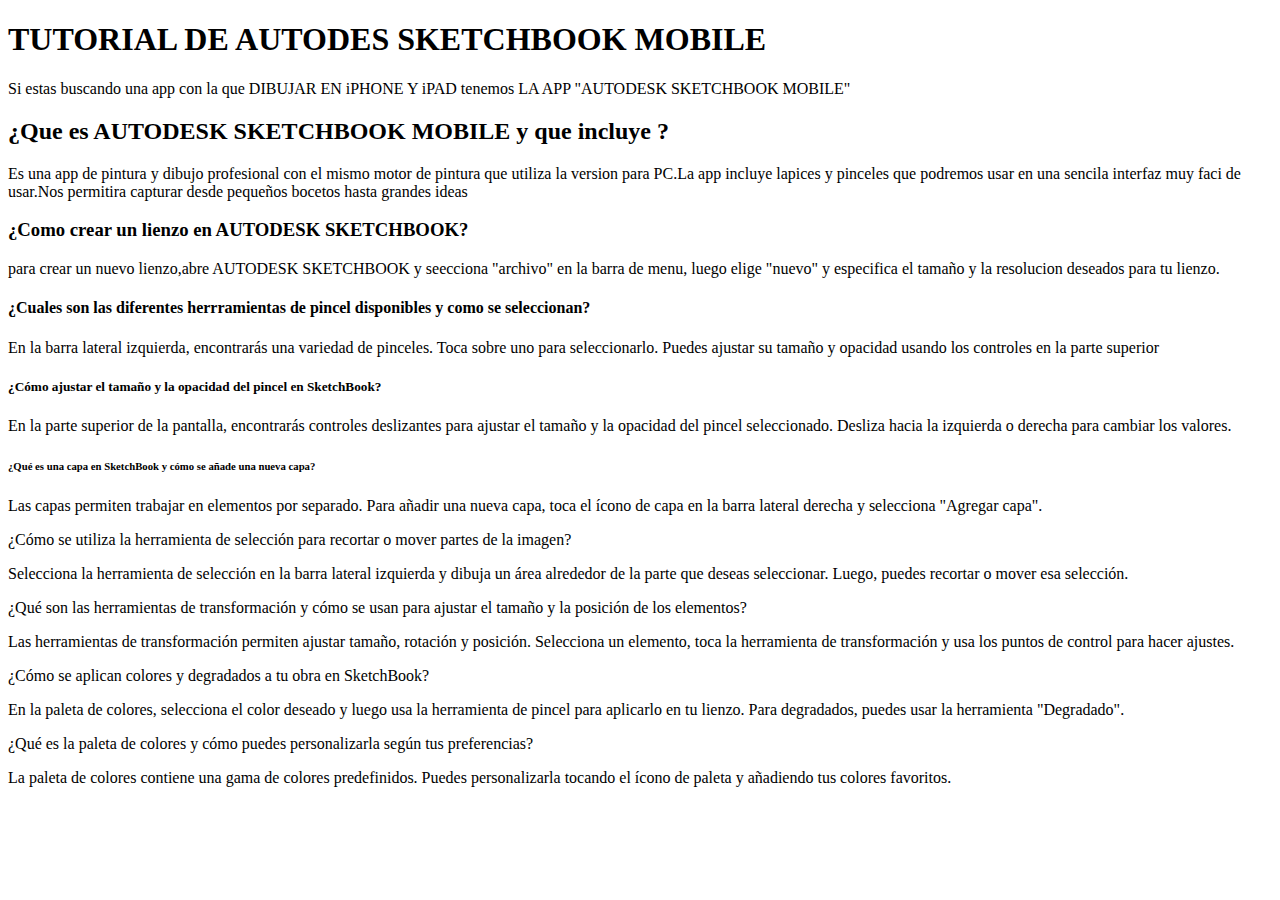
==== index.html @ 68b3e3b3 "versión 1.0 -9 de agosto" ====
<!DOCTYPE html>
<htmml lang="en">
    <head>
        <meta charset="UTF-8" />
        <meta name="viewport" content="width=device-with, initial.scale=1.0" />
        <meta htpp-equiv="X-UA-Compatible" content="ie=edge" />
        <title> Mi primer pagina web </title>
    </head>
    <body>

        <h1>TUTORIAL DE AUTODES SKETCHBOOK MOBILE  </h1>
        <p>Si estas buscando una app con la que DIBUJAR EN iPHONE Y iPAD tenemos LA APP "AUTODESK SKETCHBOOK MOBILE" </p>
        <h2>¿Que es  AUTODESK SKETCHBOOK MOBILE y que incluye ?</h2>
        <P>Es una app de pintura y dibujo profesional con el mismo motor de pintura que utiliza la version para PC.La app incluye lapices y pinceles que podremos usar en una sencila interfaz muy faci de usar.Nos permitira capturar desde pequeños bocetos hasta grandes ideas</P>
        <h3>¿Como crear un lienzo en AUTODESK SKETCHBOOK?</h3>   
        <p>para crear un nuevo lienzo,abre AUTODESK SKETCHBOOK y seecciona "archivo" en la barra de menu, luego elige "nuevo" y especifica el tamaño y la resolucion deseados para tu lienzo.</p>
        <h4>¿Cuales son las diferentes herrramientas de pincel disponibles y como se seleccionan?</h4>
        <p>En la barra lateral izquierda, encontrarás una variedad de pinceles. Toca sobre uno para seleccionarlo. Puedes ajustar su tamaño y opacidad usando los controles en la parte superior</p>   
        <h5>¿Cómo ajustar el tamaño y la opacidad del pincel en SketchBook?</h5> 
        <p> En la parte superior de la pantalla, encontrarás controles deslizantes para ajustar el tamaño y la opacidad del pincel seleccionado. Desliza hacia la izquierda o derecha para cambiar los valores.</p>
        <h6>¿Qué es una capa en SketchBook y cómo se añade una nueva capa?</h6> 
        <p>Las capas permiten trabajar en elementos por separado. Para añadir una nueva capa, toca el ícono de capa en la barra lateral derecha y selecciona "Agregar capa".</p>
        <h7>¿Cómo se utiliza la herramienta de selección para recortar o mover partes de la imagen?</h7> 
        <p>Selecciona la herramienta de selección en la barra lateral izquierda y dibuja un área alrededor de la parte que deseas seleccionar. Luego, puedes recortar o mover esa selección.</p>
        <h8>¿Qué son las herramientas de transformación y cómo se usan para ajustar el tamaño y la posición de los elementos?</h8> 
        <p>Las herramientas de transformación permiten ajustar tamaño, rotación y posición. Selecciona un elemento, toca la herramienta de transformación y usa los puntos de control para hacer ajustes.</p>
        <h9>¿Cómo se aplican colores y degradados a tu obra en SketchBook?</h9>
        <p>En la paleta de colores, selecciona el color deseado y luego usa la herramienta de pincel para aplicarlo en tu lienzo. Para degradados, puedes usar la herramienta "Degradado".</p>
        <h10>¿Qué es la paleta de colores y cómo puedes personalizarla según tus preferencias?</h10> 
        <p>La paleta de colores contiene una gama de colores predefinidos. Puedes personalizarla tocando el ícono de paleta y añadiendo tus colores favoritos.</p>
    </body>
</htmml>
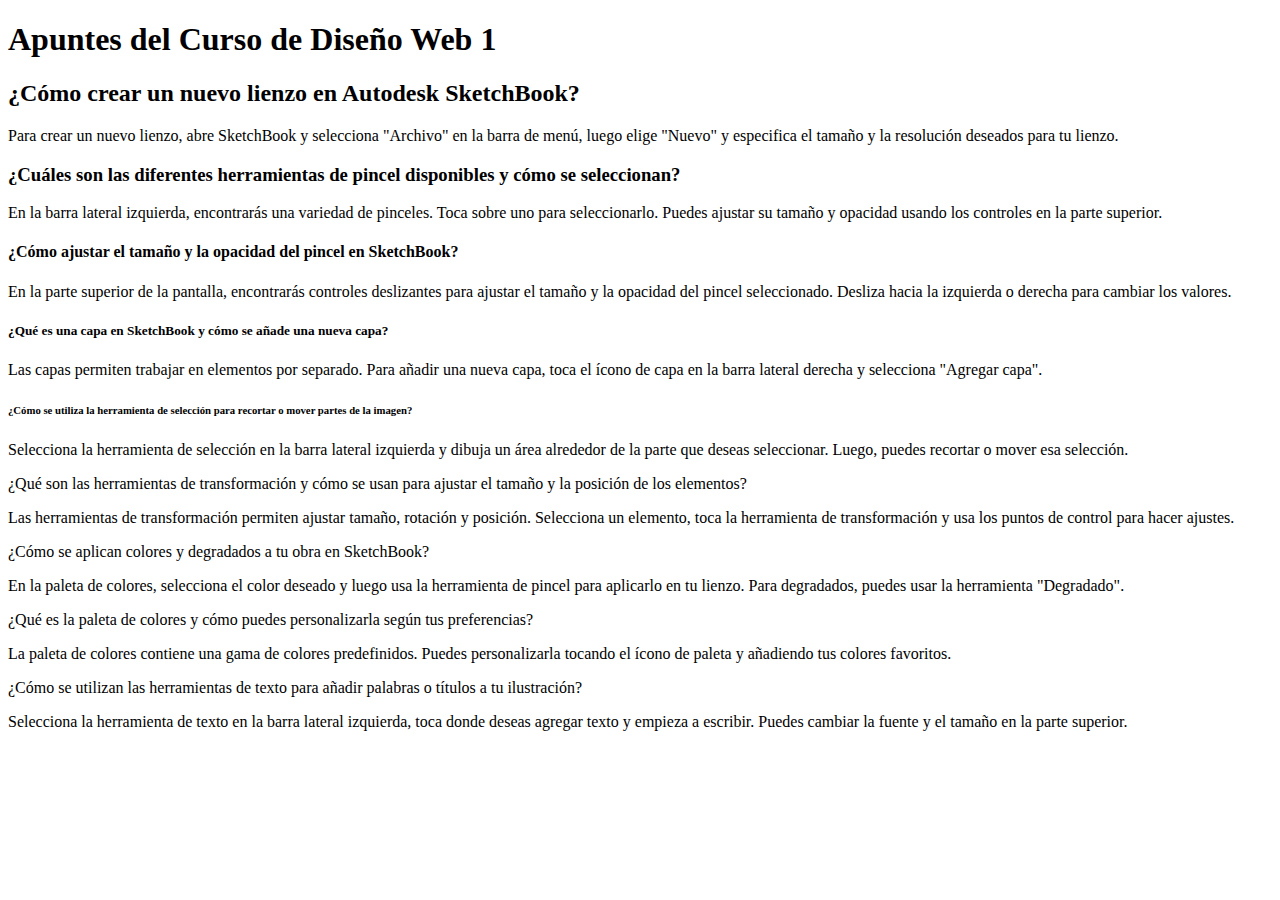
==== commit 71f512a0: "versión 1.1- 9 de agosto" ====
--- a/index.html
+++ b/index.html
@@ -1,32 +1,44 @@
 <!DOCTYPE html>
-<htmml lang="en">
+
+<html lang="en">  
     <head>
         <meta charset="UTF-8" />
         <meta name="viewport" content="width=device-with, initial.scale=1.0" />
         <meta htpp-equiv="X-UA-Compatible" content="ie=edge" />
         <title> Mi primer pagina web </title>
+   <meta charset="UTF-8">
+   <meta name="viewport" content="width=device-width, initial-scale=1.0">
+   <title>Mi Primera Pagina Web</title>
     </head>
     <body>
+        <div id="header">
+            <h1>Apuntes del Curso de Diseño Web 1</h1>
+        </div>
+        <div id="menu">
 
-        <h1>TUTORIAL DE AUTODES SKETCHBOOK MOBILE  </h1>
-        <p>Si estas buscando una app con la que DIBUJAR EN iPHONE Y iPAD tenemos LA APP "AUTODESK SKETCHBOOK MOBILE" </p>
-        <h2>¿Que es  AUTODESK SKETCHBOOK MOBILE y que incluye ?</h2>
-        <P>Es una app de pintura y dibujo profesional con el mismo motor de pintura que utiliza la version para PC.La app incluye lapices y pinceles que podremos usar en una sencila interfaz muy faci de usar.Nos permitira capturar desde pequeños bocetos hasta grandes ideas</P>
-        <h3>¿Como crear un lienzo en AUTODESK SKETCHBOOK?</h3>   
-        <p>para crear un nuevo lienzo,abre AUTODESK SKETCHBOOK y seecciona "archivo" en la barra de menu, luego elige "nuevo" y especifica el tamaño y la resolucion deseados para tu lienzo.</p>
-        <h4>¿Cuales son las diferentes herrramientas de pincel disponibles y como se seleccionan?</h4>
-        <p>En la barra lateral izquierda, encontrarás una variedad de pinceles. Toca sobre uno para seleccionarlo. Puedes ajustar su tamaño y opacidad usando los controles en la parte superior</p>   
-        <h5>¿Cómo ajustar el tamaño y la opacidad del pincel en SketchBook?</h5> 
-        <p> En la parte superior de la pantalla, encontrarás controles deslizantes para ajustar el tamaño y la opacidad del pincel seleccionado. Desliza hacia la izquierda o derecha para cambiar los valores.</p>
-        <h6>¿Qué es una capa en SketchBook y cómo se añade una nueva capa?</h6> 
-        <p>Las capas permiten trabajar en elementos por separado. Para añadir una nueva capa, toca el ícono de capa en la barra lateral derecha y selecciona "Agregar capa".</p>
-        <h7>¿Cómo se utiliza la herramienta de selección para recortar o mover partes de la imagen?</h7> 
-        <p>Selecciona la herramienta de selección en la barra lateral izquierda y dibuja un área alrededor de la parte que deseas seleccionar. Luego, puedes recortar o mover esa selección.</p>
-        <h8>¿Qué son las herramientas de transformación y cómo se usan para ajustar el tamaño y la posición de los elementos?</h8> 
-        <p>Las herramientas de transformación permiten ajustar tamaño, rotación y posición. Selecciona un elemento, toca la herramienta de transformación y usa los puntos de control para hacer ajustes.</p>
-        <h9>¿Cómo se aplican colores y degradados a tu obra en SketchBook?</h9>
-        <p>En la paleta de colores, selecciona el color deseado y luego usa la herramienta de pincel para aplicarlo en tu lienzo. Para degradados, puedes usar la herramienta "Degradado".</p>
-        <h10>¿Qué es la paleta de colores y cómo puedes personalizarla según tus preferencias?</h10> 
-        <p>La paleta de colores contiene una gama de colores predefinidos. Puedes personalizarla tocando el ícono de paleta y añadiendo tus colores favoritos.</p>
+        </div>
+        <div class="contenido">
+            <h2>¿Cómo crear un nuevo lienzo en Autodesk SketchBook?</h2>
+            <p>Para crear un nuevo lienzo, abre SketchBook y selecciona "Archivo" en la barra de menú, luego elige "Nuevo" y especifica el tamaño y la resolución deseados para tu lienzo.</p>
+            <h3>¿Cuáles son las diferentes herramientas de pincel disponibles y cómo se seleccionan?</h3>
+            <p> En la barra lateral izquierda, encontrarás una variedad de pinceles. Toca sobre uno para seleccionarlo. Puedes ajustar su tamaño y opacidad usando los controles en la parte superior.</p>
+            <h4>¿Cómo ajustar el tamaño y la opacidad del pincel en SketchBook? </h4>
+            <p>En la parte superior de la pantalla, encontrarás controles deslizantes para ajustar el tamaño y la opacidad del pincel seleccionado. Desliza hacia la izquierda o derecha para cambiar los valores.</p>
+            <h5>¿Qué es una capa en SketchBook y cómo se añade una nueva capa? </h5>
+            <p> Las capas permiten trabajar en elementos por separado. Para añadir una nueva capa, toca el ícono de capa en la barra lateral derecha y selecciona "Agregar capa". </p>
+            <h6>¿Cómo se utiliza la herramienta de selección para recortar o mover partes de la imagen?</h6>
+            <p>Selecciona la herramienta de selección en la barra lateral izquierda y dibuja un área alrededor de la parte que deseas seleccionar. Luego, puedes recortar o mover esa selección.</p>
+            <h7>¿Qué son las herramientas de transformación y cómo se usan para ajustar el tamaño y la posición de los elementos?</h7>
+            <p>Las herramientas de transformación permiten ajustar tamaño, rotación y posición. Selecciona un elemento, toca la herramienta de transformación y usa los puntos de control para hacer ajustes.</p>
+            <h8> ¿Cómo se aplican colores y degradados a tu obra en SketchBook? </h8>
+            <p> En la paleta de colores, selecciona el color deseado y luego usa la herramienta de pincel para aplicarlo en tu lienzo. Para degradados, puedes usar la herramienta "Degradado".</p>
+            <h9>¿Qué es la paleta de colores y cómo puedes personalizarla según tus preferencias?</h9>
+            <p>La paleta de colores contiene una gama de colores predefinidos. Puedes personalizarla tocando el ícono de paleta y añadiendo tus colores favoritos.</p>
+            <h10>¿Cómo se utilizan las herramientas de texto para añadir palabras o títulos a tu ilustración?</h10>
+            <p>Selecciona la herramienta de texto en la barra lateral izquierda, toca donde deseas agregar texto y empieza a escribir. Puedes cambiar la fuente y el tamaño en la parte superior. </p>
+        </div>
+     <div id="footer">
+     </div>
     </body>
-</htmml>+
+</html>